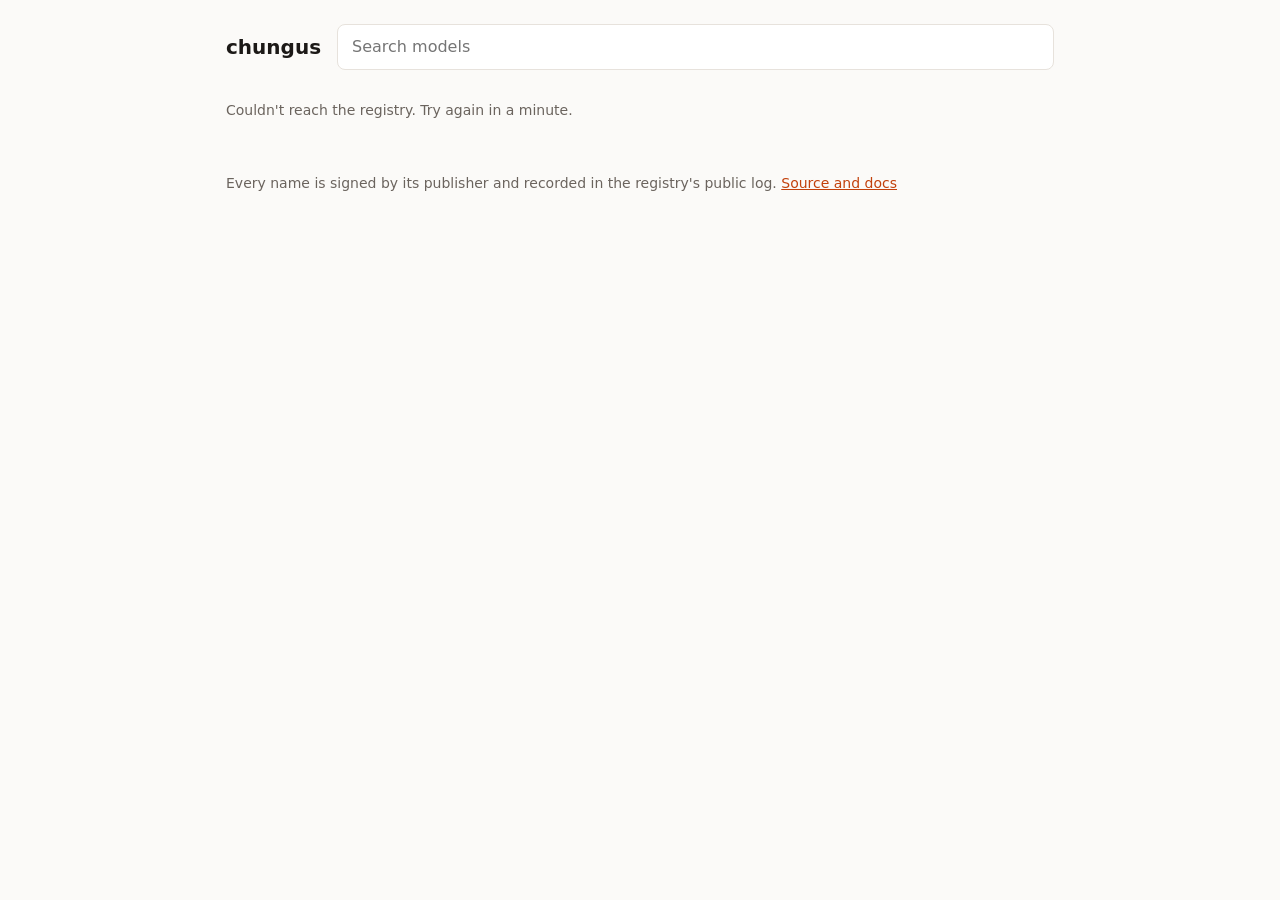
==== site/index.html @ 0fe3421d "Add a public registry deployment and a search site The registry serves GET /v1/index (every live nam" ====
<!doctype html>
<html lang="en">
<head>
<meta charset="utf-8">
<meta name="viewport" content="width=device-width, initial-scale=1">
<title>chungus models</title>
<meta name="description" content="Search models shared on the chungus network.">
<link rel="icon" href="data:image/svg+xml,<svg xmlns='http://www.w3.org/2000/svg' viewBox='0 0 16 16'><rect width='16' height='16' rx='3' fill='%23c2410c'/><rect x='3' y='3' width='4' height='4' fill='white'/><rect x='9' y='3' width='4' height='4' fill='white' opacity='.7'/><rect x='3' y='9' width='4' height='4' fill='white' opacity='.7'/><rect x='9' y='9' width='4' height='4' fill='white' opacity='.4'/></svg>">
<link rel="stylesheet" href="style.css">
<script src="config.js"></script>
<script src="app.js" defer></script>
</head>
<body>
<header>
  <a class="brand" href="#">chungus</a>
  <form id="search" role="search">
    <input id="q" type="search" placeholder="Search models" aria-label="Search models" autocomplete="off" spellcheck="false">
  </form>
</header>
<main>
  <p id="status" class="muted" aria-live="polite">Loading models…</p>
  <section id="list" hidden></section>
  <section id="model" hidden></section>
</main>
<footer>
  <p id="log" class="muted"></p>
  <p class="muted">Every name is signed by its publisher and recorded in the registry's public log. <a href="https://github.com/buwunny/chungus">Source and docs</a></p>
</footer>
</body>
</html>
---- site/style.css ----
:root {
  --bg: #fbfaf8;
  --fg: #1c1917;
  --muted: #6b645e;
  --line: #e7e2dc;
  --card: #ffffff;
  --accent: #c2410c;
  --code: #f3f0ec;
  color-scheme: light;
}
@media (prefers-color-scheme: dark) {
  :root {
    --bg: #161412;
    --fg: #ece8e4;
    --muted: #a39b93;
    --line: #2f2b27;
    --card: #1e1b18;
    --accent: #fb923c;
    --code: #26221f;
    color-scheme: dark;
  }
}
* { box-sizing: border-box; }
body {
  margin: 0;
  background: var(--bg);
  color: var(--fg);
  font: 16px/1.5 system-ui, -apple-system, "Segoe UI", sans-serif;
}
a { color: var(--accent); }
header, main, footer { max-width: 860px; margin: 0 auto; padding: 0 16px; }
header { display: flex; gap: 16px; align-items: center; padding-top: 24px; padding-bottom: 16px; }
.brand { font-weight: 700; font-size: 20px; text-decoration: none; color: var(--fg); }
#search { flex: 1; }
#q {
  width: 100%;
  padding: 10px 14px;
  font: inherit;
  color: inherit;
  background: var(--card);
  border: 1px solid var(--line);
  border-radius: 8px;
}
#q:focus { outline: 2px solid var(--accent); outline-offset: -1px; }
.muted { color: var(--muted); font-size: 14px; overflow-wrap: anywhere; }
main, footer { min-width: 0; }
.cmd, #model { min-width: 0; max-width: 100%; }
.hit {
  display: block;
  padding: 14px 16px;
  margin-bottom: 10px;
  background: var(--card);
  border: 1px solid var(--line);
  border-radius: 8px;
  text-decoration: none;
  color: inherit;
}
.hit:hover { border-color: var(--accent); }
.hit .name { font-weight: 600; overflow-wrap: anywhere; }
.hit .desc { margin: 4px 0; }
.meta { color: var(--muted); font-size: 13px; overflow-wrap: anywhere; }
h1 { font-size: 24px; margin: 8px 0; overflow-wrap: anywhere; }
h2 { font-size: 16px; margin: 24px 0 8px; }
code, pre { font-family: ui-monospace, SFMono-Regular, Menlo, monospace; font-size: 13px; }
pre {
  background: var(--code);
  padding: 12px 14px;
  border-radius: 8px;
  overflow-x: auto;
  margin: 0;
}
.cmd { position: relative; margin-bottom: 8px; }
.cmd pre { padding-right: 64px; }
.cmd button {
  position: absolute; top: 6px; right: 6px;
  font: inherit; font-size: 12px;
  padding: 2px 8px;
  color: var(--muted);
  background: var(--card);
  border: 1px solid var(--line);
  border-radius: 6px;
  cursor: pointer;
}
.table-wrap { overflow-x: auto; }
table { border-collapse: collapse; width: 100%; font-size: 14px; }
th, td { text-align: left; padding: 6px 8px; border-bottom: 1px solid var(--line); white-space: nowrap; }
th { color: var(--muted); font-weight: 500; }
td code { overflow-wrap: anywhere; }
footer { padding-top: 24px; padding-bottom: 32px; }
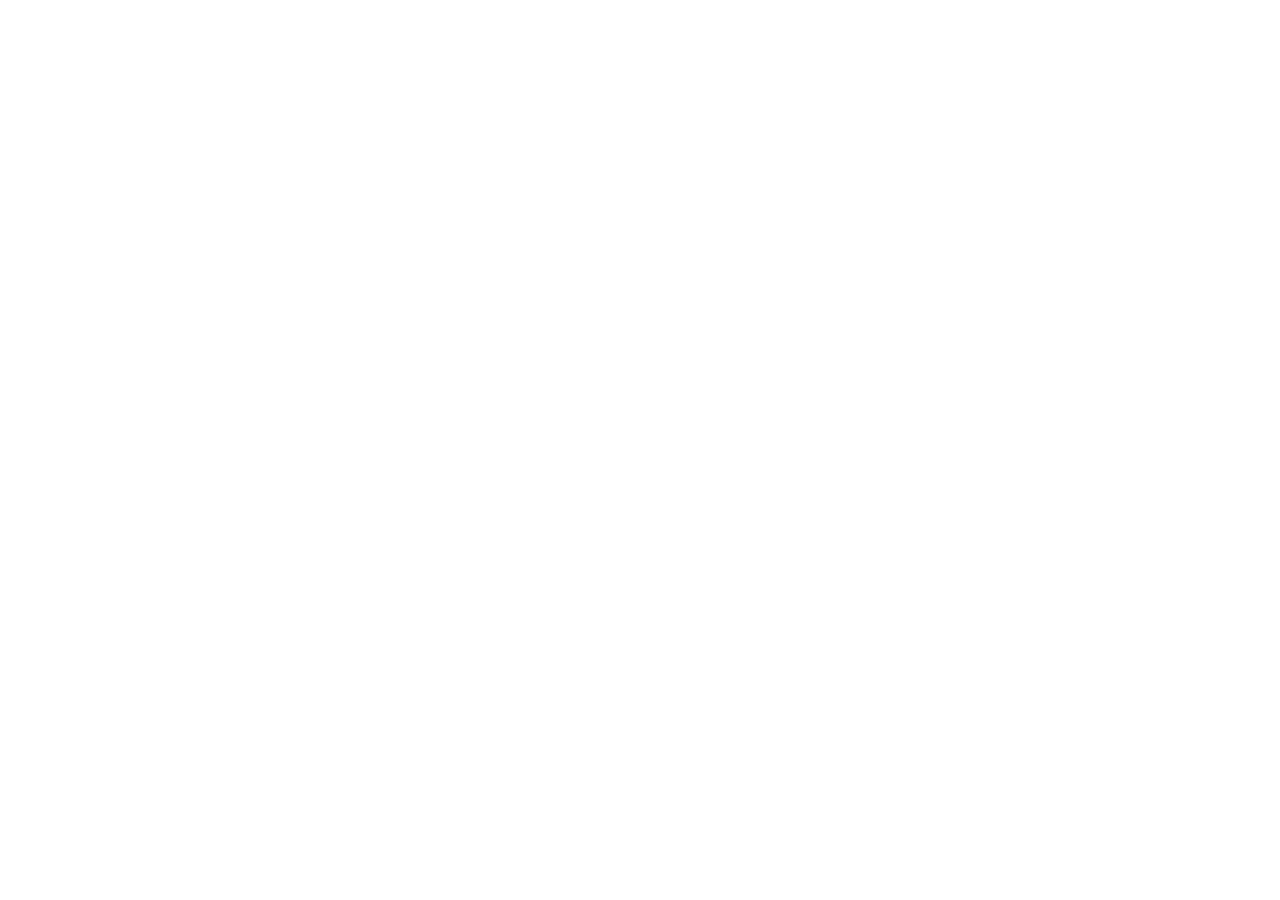
==== commit 4b810186: "Add a landing page and serve the site over HTTPS only site/index.html is now a landing page (install" ====
--- a/site/index.html
+++ b/site/index.html
@@ -3,28 +3,84 @@
 <head>
 <meta charset="utf-8">
 <meta name="viewport" content="width=device-width, initial-scale=1">
-<title>chungus models</title>
-<meta name="description" content="Search models shared on the chungus network.">
+<title>chungus</title>
+<meta name="description" content="A peer-to-peer network for AI models: smaller downloads, shared by peers, signed by publishers.">
+<meta http-equiv="Content-Security-Policy" content="default-src 'self'; img-src 'self' data:; connect-src 'self' https: http://localhost:*">
 <link rel="icon" href="data:image/svg+xml,<svg xmlns='http://www.w3.org/2000/svg' viewBox='0 0 16 16'><rect width='16' height='16' rx='3' fill='%23c2410c'/><rect x='3' y='3' width='4' height='4' fill='white'/><rect x='9' y='3' width='4' height='4' fill='white' opacity='.7'/><rect x='3' y='9' width='4' height='4' fill='white' opacity='.7'/><rect x='9' y='9' width='4' height='4' fill='white' opacity='.4'/></svg>">
 <link rel="stylesheet" href="style.css">
 <script src="config.js"></script>
-<script src="app.js" defer></script>
+<script src="common.js"></script>
+<script src="home.js" defer></script>
 </head>
 <body>
 <header>
-  <a class="brand" href="#">chungus</a>
-  <form id="search" role="search">
-    <input id="q" type="search" placeholder="Search models" aria-label="Search models" autocomplete="off" spellcheck="false">
-  </form>
+  <a class="brand" href="./">chungus</a>
+  <nav class="links top">
+    <a href="search.html">Models</a>
+    <a href="https://github.com/buwunny/chungus#readme">Docs</a>
+    <a href="https://github.com/buwunny/chungus">GitHub</a>
+  </nav>
 </header>
 <main>
-  <p id="status" class="muted" aria-live="polite">Loading models…</p>
-  <section id="list" hidden></section>
-  <section id="model" hidden></section>
+  <section class="hero">
+    <h1>AI models, shared peer to peer.</h1>
+    <p class="lede">chungus splits models into deduplicated, compressed chunks and moves them between peers, on your LAN or across the internet. Every model is signed by its publisher, and every name is recorded in a public log anyone can check.</p>
+    <form class="hero-search" action="search.html" method="get" role="search">
+      <input name="q" type="search" placeholder="Search models" aria-label="Search models" autocomplete="off" spellcheck="false">
+      <button type="submit">Search</button>
+    </form>
+    <p id="stats" class="muted" aria-live="polite"></p>
+  </section>
+
+  <section>
+    <h2>Get started</h2>
+    <div id="start"></div>
+  </section>
+
+  <section class="features">
+    <div>
+      <h3>Smaller downloads</h3>
+      <p>Content-defined chunks are stored once across files and models, and a lossless float transform helps zstd on BF16 and F32 weights. Every chunk is checked against its hash.</p>
+    </div>
+    <div>
+      <h3>Shared by peers</h3>
+      <p>Machines on your LAN find each other on their own. Over the internet, peers find models on a DHT and connect through relays when behind NAT. Mount a model and start loading it before the download finishes.</p>
+    </div>
+    <div>
+      <h3>Signed and auditable</h3>
+      <p>Publishers sign what they publish, and the registry keeps an append-only, hash-chained log of every name and block. Nodes refuse blocked models and chunks.</p>
+    </div>
+  </section>
+
+  <section>
+    <div class="section-head">
+      <h2>Recently published</h2>
+      <a href="search.html">All models</a>
+    </div>
+    <div id="recent"><p class="muted">Loading…</p></div>
+  </section>
+
+  <section>
+    <h2>Take part</h2>
+    <div class="cards">
+      <a class="hit" href="https://github.com/buwunny/chungus#the-registry-names-search-and-the-blocklist">
+        <div class="name">Publish a model</div>
+        <div class="desc">Pack it, sign it, give it a name like acme/tiny-llama.</div>
+      </a>
+      <a class="hit" href="https://github.com/buwunny/chungus#running-a-public-node">
+        <div class="name">Run a public node</div>
+        <div class="desc">Help seed models and relay for peers behind NAT, from a small VPS.</div>
+      </a>
+      <a class="hit" href="https://github.com/buwunny/chungus#drop-in-hugging-face-cache">
+        <div class="name">Use it with Hugging Face</div>
+        <div class="desc">Point HF_ENDPOINT at a local chungus hub and keep your tools unchanged.</div>
+      </a>
+    </div>
+  </section>
 </main>
 <footer>
   <p id="log" class="muted"></p>
-  <p class="muted">Every name is signed by its publisher and recorded in the registry's public log. <a href="https://github.com/buwunny/chungus">Source and docs</a></p>
+  <nav class="links"><a href="./">Home</a> <a href="search.html">Models</a> <a href="https://github.com/buwunny/chungus#readme">Docs</a> <a href="https://github.com/buwunny/chungus">GitHub</a></nav>
 </footer>
 </body>
 </html>
--- a/site/style.css
+++ b/site/style.css
@@ -6,6 +6,7 @@
   --card: #ffffff;
   --accent: #c2410c;
   --code: #f3f0ec;
+  --on-accent: #ffffff;
   color-scheme: light;
 }
 @media (prefers-color-scheme: dark) {
@@ -17,6 +18,7 @@
     --card: #1e1b18;
     --accent: #fb923c;
     --code: #26221f;
+    --on-accent: #1c1917;
     color-scheme: dark;
   }
 }
@@ -87,3 +89,40 @@
 th { color: var(--muted); font-weight: 500; }
 td code { overflow-wrap: anywhere; }
 footer { padding-top: 24px; padding-bottom: 32px; }
+.links { display: flex; flex-wrap: wrap; gap: 16px; font-size: 14px; }
+.links.top { margin-left: auto; }
+.hero { padding: 32px 0 8px; }
+.hero h1 { font-size: 36px; line-height: 1.15; margin: 0 0 12px; }
+.lede { font-size: 18px; max-width: 640px; margin: 0 0 20px; }
+.hero-search { display: flex; gap: 8px; max-width: 560px; }
+.hero-search input {
+  flex: 1; min-width: 0;
+  padding: 10px 14px;
+  font: inherit; color: inherit;
+  background: var(--card);
+  border: 1px solid var(--line);
+  border-radius: 8px;
+}
+.hero-search input:focus { outline: 2px solid var(--accent); outline-offset: -1px; }
+.hero-search button {
+  padding: 10px 18px;
+  font: inherit; font-weight: 600;
+  color: var(--on-accent);
+  background: var(--accent);
+  border: 0;
+  border-radius: 8px;
+  cursor: pointer;
+}
+section { margin-bottom: 32px; }
+section h2 { font-size: 20px; margin: 0 0 12px; }
+.section-head { display: flex; align-items: baseline; justify-content: space-between; gap: 16px; }
+.features { display: grid; grid-template-columns: repeat(3, 1fr); gap: 20px; }
+.features h3 { font-size: 16px; margin: 0 0 6px; }
+.features p { margin: 0; color: var(--muted); font-size: 15px; }
+.cards { display: grid; grid-template-columns: repeat(3, 1fr); gap: 10px; }
+.cards .hit { margin: 0; }
+@media (max-width: 640px) {
+  header { flex-wrap: wrap; }
+  .hero h1 { font-size: 28px; }
+  .features, .cards { grid-template-columns: 1fr; }
+}
